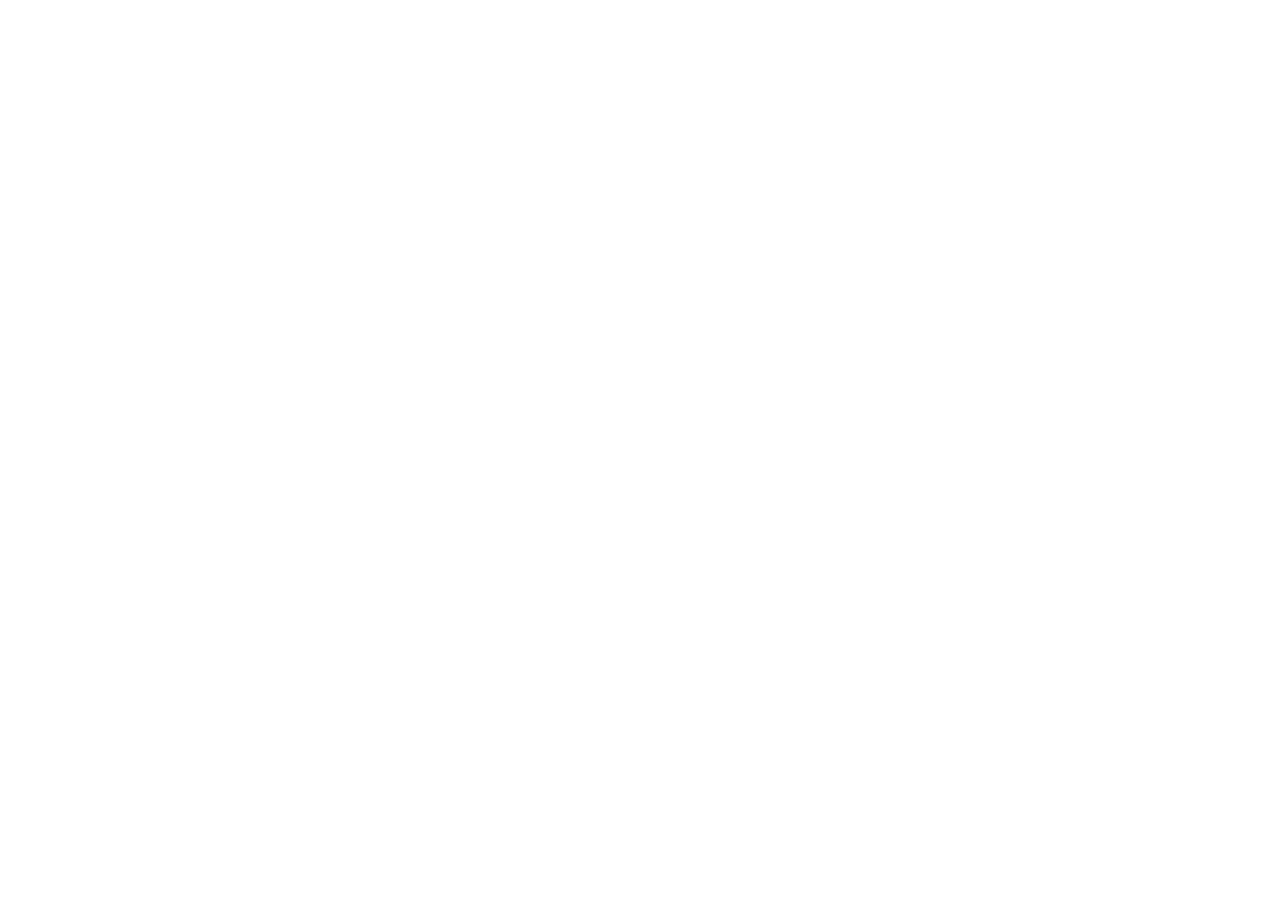
==== index.html @ a08a9c6e "test website" ====
<!DOCTYPE html>
<html lang="en">
<head>
    <meta charset="UTF-8">
    <meta name="viewport" content="width=device-width, initial-scale=1.0">
    <title>Olivier van Dammme</title>
</head>
<body>
    
</body>
</html>
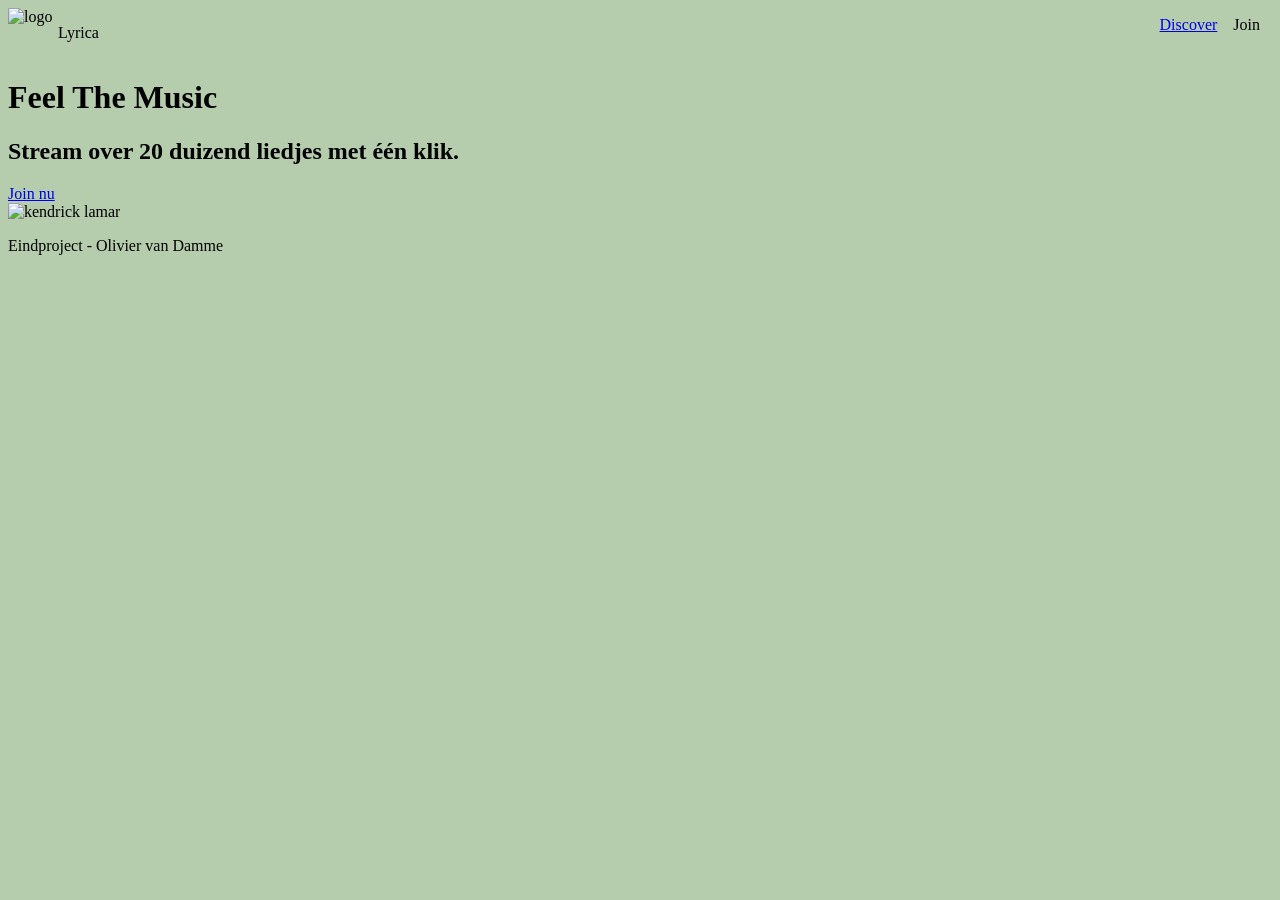
==== commit c761c9c5: "website" ====
--- a/index.html
+++ b/index.html
@@ -1,11 +1,36 @@
 <!DOCTYPE html>
-<html lang="en">
+<html lang="nl">
+
 <head>
     <meta charset="UTF-8">
     <meta name="viewport" content="width=device-width, initial-scale=1.0">
     <title>Olivier van Dammme</title>
+    <link rel="stylesheet" href="start.css">
 </head>
+
 <body>
-    
+    <header>
+        <nav class="navbar">
+            <img src="logo.png" alt="logo" class="logo">
+            <p>Lyrica</p>
+            <ul>
+                <li><a href="main.html">Discover</a></li>
+                <li>Join</li>
+            </ul>
+        </nav>
+    </header>
+    <main>
+
+        <h1>Feel The Music</h1>
+        <h2>Stream over 20 duizend liedjes met één klik.</h2>
+        <div>
+            <a href="main.html">Join nu</a>
+        </div>
+        <img src="preview.png" alt="kendrick lamar" class="kendrick">
+    </main>
+    <footer>
+        <p>Eindproject - Olivier van Damme</p>
+    </footer>
 </body>
-</html> +
+</html>
--- a/start.css
+++ b/start.css
@@ -0,0 +1,24 @@
+nav.navbar
+{
+    display: flex;
+}
+nav.navbar ul
+{
+    list-style: none;
+    text-align: right;
+    display: flex; 
+    gap: 16px;
+    align-items: center; 
+    position: absolute; 
+    top: 0;
+    right: 20px; 
+}
+body
+{
+    background-color: #B5CCAD;
+
+}
+img.logo
+{
+    width: 50px;
+}
